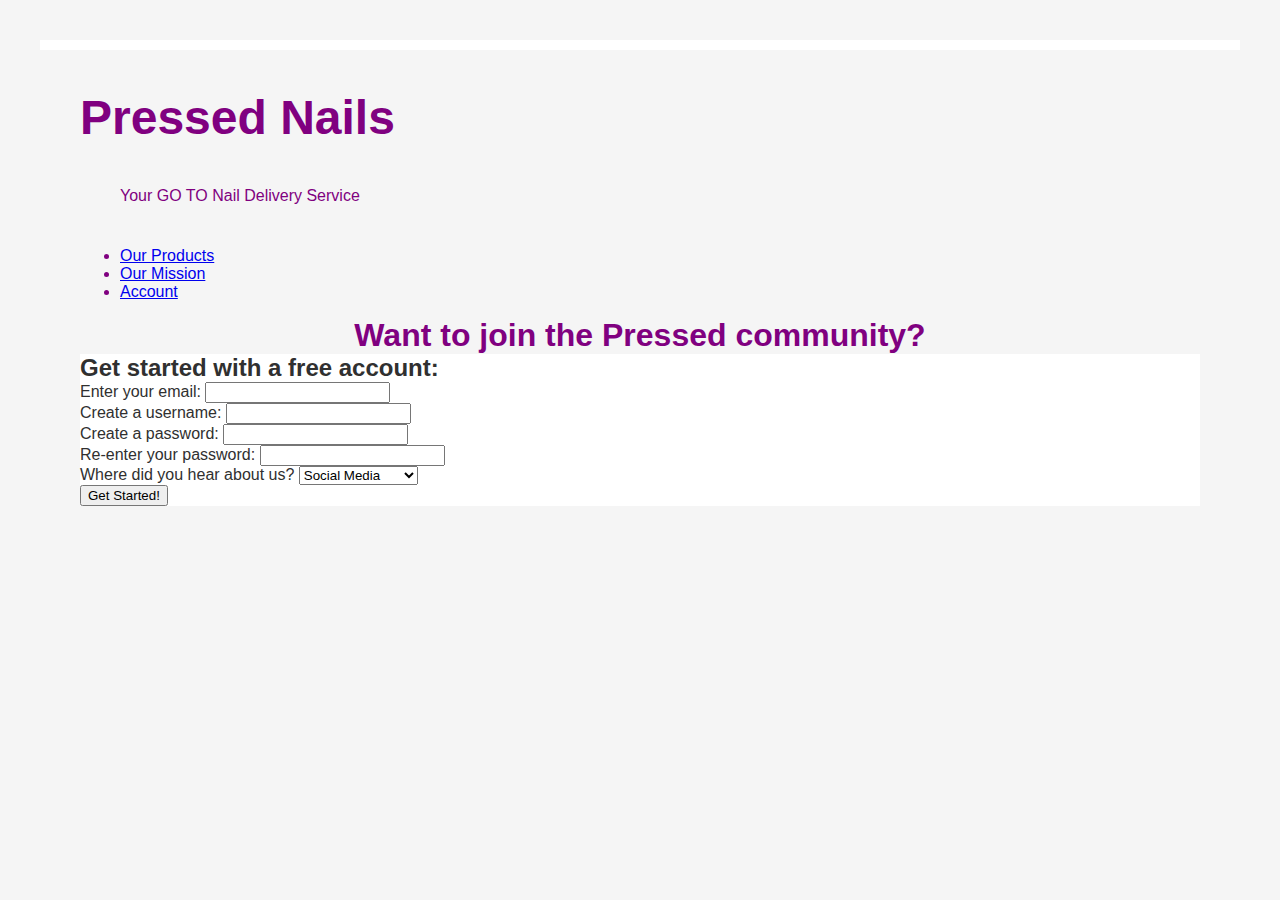
==== contact.html @ c4c846e9 "test commit" ====
<!DOCTYPE html>
<html lang="en">
<head>
    <meta charset="UTF-8">
    <meta http-equiv="X-UA-Compatible" content="IE=edge">
    <meta name="viewport" content="width=device-width, initial-scale=1.0">
    <link rel="stylesheet" href="style.css">
    <title>Contact</title>
</head>
<body>
    <header>
        <h1>Pressed Nails</h1>
        <p>Your GO TO Nail Delivery Service</p>
    </header>
    <nav>
        <ul>
            <li><a href="index.html">Our Products</a></li>
            <li><a href="about.html">Our Mission</a></li>
            <li><a href="contact.html">Account</a></li>
        </ul>
    </nav>
    <h2>Want to join the Pressed community?</h2>
    <section id="contact">
        <h3>Get started with a free account:</h3>
        <form method="get" class="form-example">
            <div class="form">
              <label for="name">Enter your email: </label>
              <input type="text" name="name" id="name" required>
            </div>
            <div class="form">
              <label for="email">Create a username: </label>
              <input type="email" name="email" id="email" required>
            </div>
            <div class="form">
                <label for="email">Create a password: </label>
                <input type="email" name="email" id="email" required>
            </div>
            <div class="form">
              <label for="email">Re-enter your password: </label>
              <input type="email" name="email" id="email" required>
            </div>
            <div class="form">
            <label for="text">Where did you hear about us?</label>
                <select name="reason" id="reason-list">
                    <option value="Social Media">Social Media</option>
                    <option value="Friend or Family">Friend or Family</option>
                    <option value="Other">Other</option>
                    <option value="N/A">N/A</option>
                </select>
            </div>
            <div class="form">
              <input type="submit" value="Get Started!">
            </div>
          </form>
        </section>
</body>
</html>
---- style.css ----
html {
    background: whitesmoke;
}

body {
    font-family: Arial, Helvetica, sans-serif;
    margin: 40px;
    padding: 40px;
    color: purple;
    border-top: 10px solid white;
    background: whitesmoke;
}

header{
  background:whitesmoke;
}

h1 {
    font-size: 3em;
    margin: 0;
}

h2 {
    font-size: 2em;
    margin: 0;
    text-align: center;
}

h3 {
    font-size: 1.5em;
    margin: 0;
}

h4 {
    font-size: 1em;
    margin: 0;
}

section{
  background: white;
}

article{
  background: white;
  padding: 20px;
  margin: 20px;
}


p {
    line-height: 1.4em;
    width: 900px;
    margin: 20px;
    padding: 20px;
    text-align: left;
}

#blog {
    border-top: 1px dotted #ccc;
}

.blog-post {
    border-bottom: 1px dotted #ccc;
    text-align: left;
}

img {
    display: block;
    margin-left: auto;
    margin-right: auto;
    width: 75%;
}


table {
    font-family: Arial, Helvetica, sans-serif;
    margin-right: auto;
    margin: 20px;
    padding: 20px;
    text-align: center;
    float: right;
}

#contact {
    color: #303030
}

a[href*="taylor"] {
    background-color: silver;
}

.sticky {
  background: whitesmoke;
  position: sticky;
  top: 0;
}

img:nth-of-type(1) {
    height:500px;
    width:500px;
    float:left;
    margin-right:10px;
    
  }
  
  img:nth-of-type(3) {
      height:500px;
      width:500px;
      float:right;
      margin-right:10px;
      
    }

  #image1{
    text-align:center;
    border-radius: 75px;
    margin:50px auto;
    float:left;
  }

  #image2{
    text-align:center;
    border-radius: 75px;
    margin:50px auto;
    float:right;
  }

  #image3{
    text-align:center;
    border-radius: 75px;
    margin:50px auto;
    float:left;
  }

  #image4{
    text-align:center;
    border-radius: 75px;
    margin:50px auto;
    float:right;
  }

  #image5{
    text-align:center;
    float:right;
    border-radius: 50%;
    margin:50px auto;
  } 

  #image6{
    text-align:center;
    margin:50px auto;
    float:left;
  }
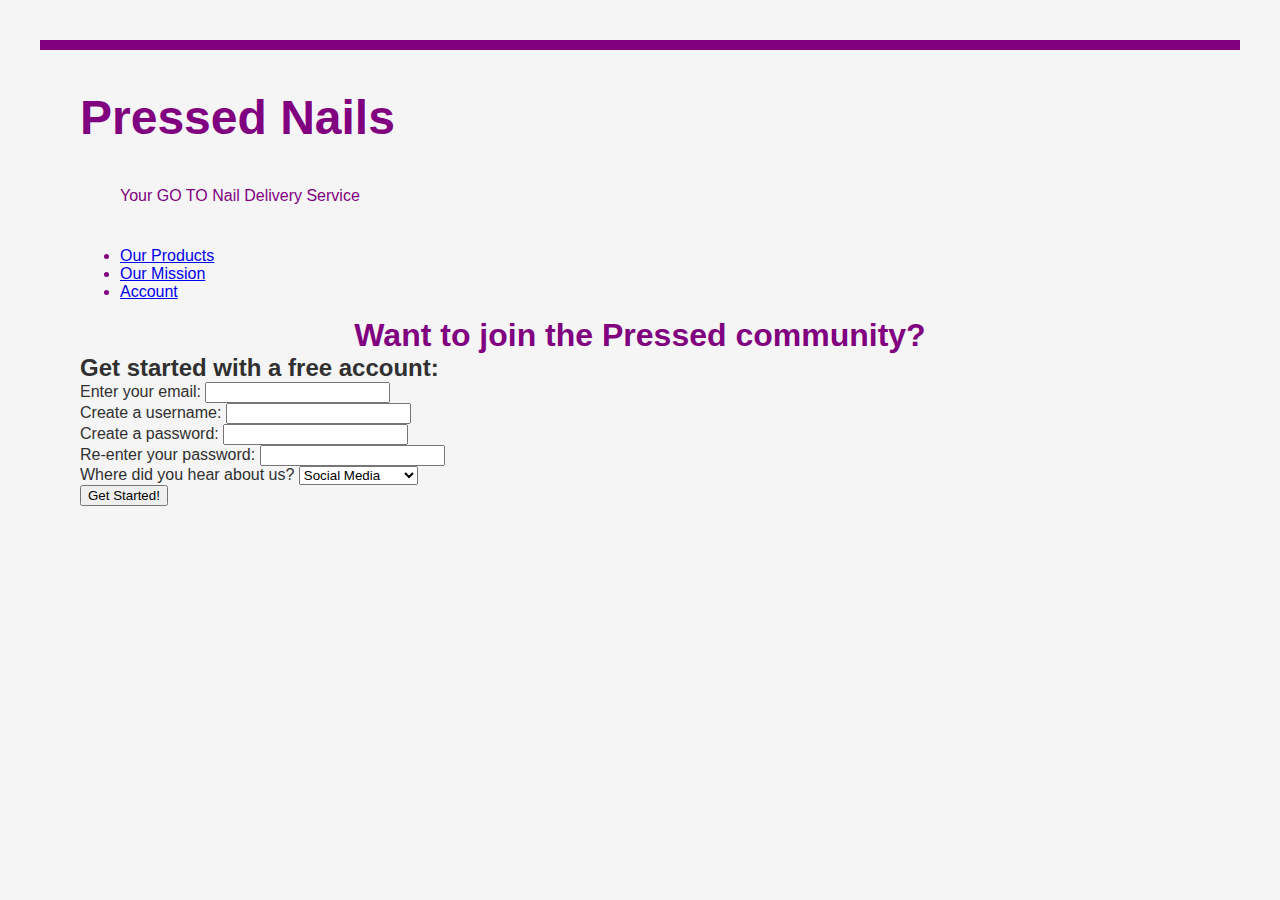
==== commit 1222f861: "test commit" ====
--- a/contact.html
+++ b/contact.html
@@ -9,7 +9,9 @@
 </head>
 <body>
     <header>
+      <div class = "sticky">
         <h1>Pressed Nails</h1>
+      </div>
         <p>Your GO TO Nail Delivery Service</p>
     </header>
     <nav>
--- a/style.css
+++ b/style.css
@@ -7,7 +7,7 @@
     margin: 40px;
     padding: 40px;
     color: purple;
-    border-top: 10px solid white;
+    border-top: 10px solid purple;
     background: whitesmoke;
 }
 
@@ -37,11 +37,11 @@
 }
 
 section{
-  background: white;
+  background: whitesmoke;
 }
 
 article{
-  background: white;
+  background: whitesmoke;
   padding: 20px;
   margin: 20px;
 }
@@ -96,20 +96,12 @@
 }
 
 img:nth-of-type(1) {
-    height:500px;
-    width:500px;
-    float:left;
-    margin-right:10px;
-    
-  }
+  height:500px;
+  width:500px;
+  float:left;
+  margin-right:10px;
   
-  img:nth-of-type(3) {
-      height:500px;
-      width:500px;
-      float:right;
-      margin-right:10px;
-      
-    }
+}
 
   #image1{
     text-align:center;
@@ -139,16 +131,14 @@
     float:right;
   }
 
-  #image5{
-    text-align:center;
-    float:right;
-    border-radius: 50%;
-    margin:50px auto;
-  } 
-
   #image6{
     text-align:center;
     margin:50px auto;
     float:left;
   }
 
+  #image8{
+    text-align:center;
+    margin:50px auto;
+    float:right;
+  }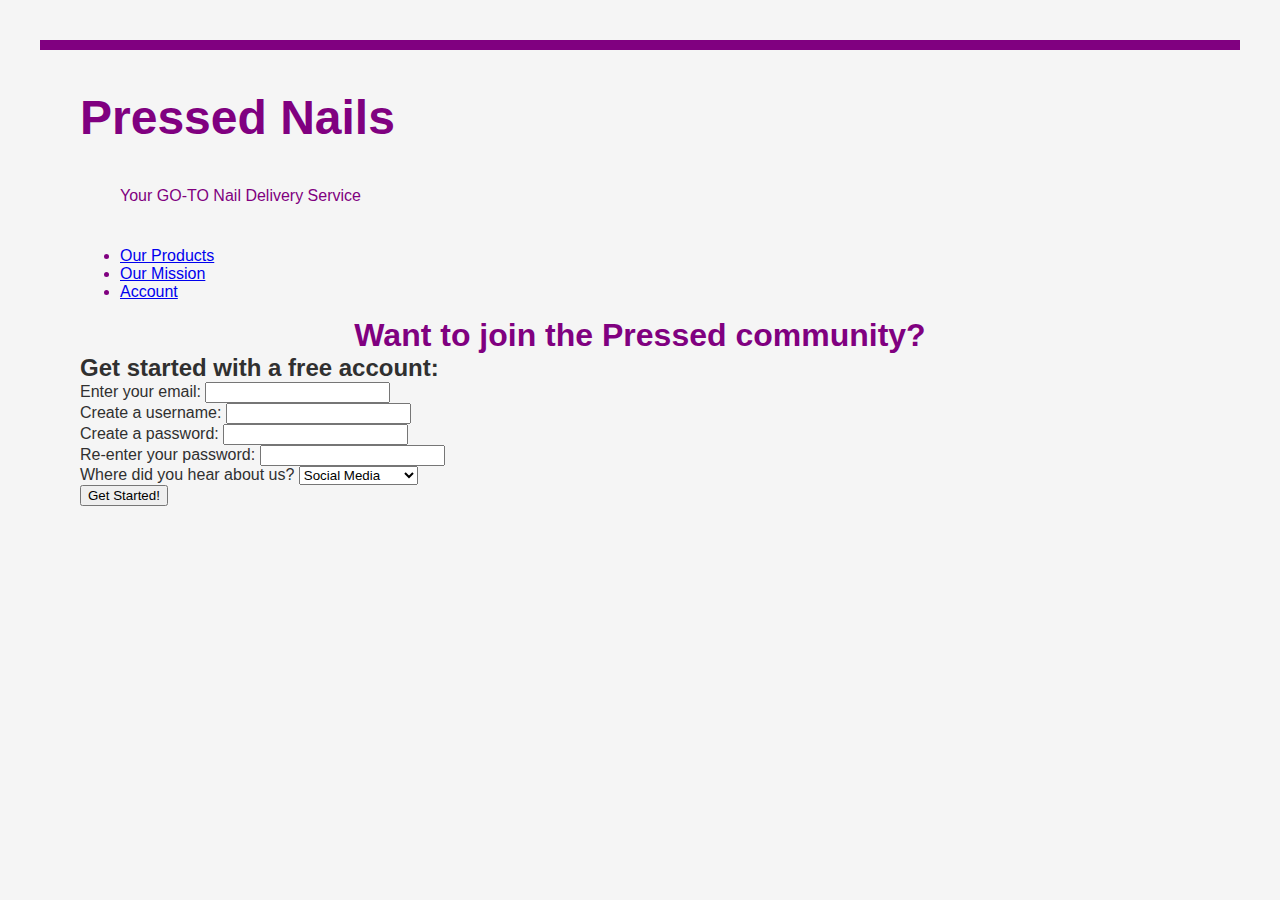
==== commit 66d2b432: "final commit" ====
--- a/contact.html
+++ b/contact.html
@@ -12,7 +12,7 @@
       <div class = "sticky">
         <h1>Pressed Nails</h1>
       </div>
-        <p>Your GO TO Nail Delivery Service</p>
+        <p>Your GO-TO Nail Delivery Service</p>
     </header>
     <nav>
         <ul>
@@ -34,12 +34,12 @@
               <input type="email" name="email" id="email" required>
             </div>
             <div class="form">
-                <label for="email">Create a password: </label>
-                <input type="email" name="email" id="email" required>
+                <label for="password">Create a password: </label>
+                <input type="password" name="password" id="password" required>
             </div>
             <div class="form">
-              <label for="email">Re-enter your password: </label>
-              <input type="email" name="email" id="email" required>
+              <label for="password">Re-enter your password: </label>
+              <input type="tex" name="password" id="password" required>
             </div>
             <div class="form">
             <label for="text">Where did you hear about us?</label>
